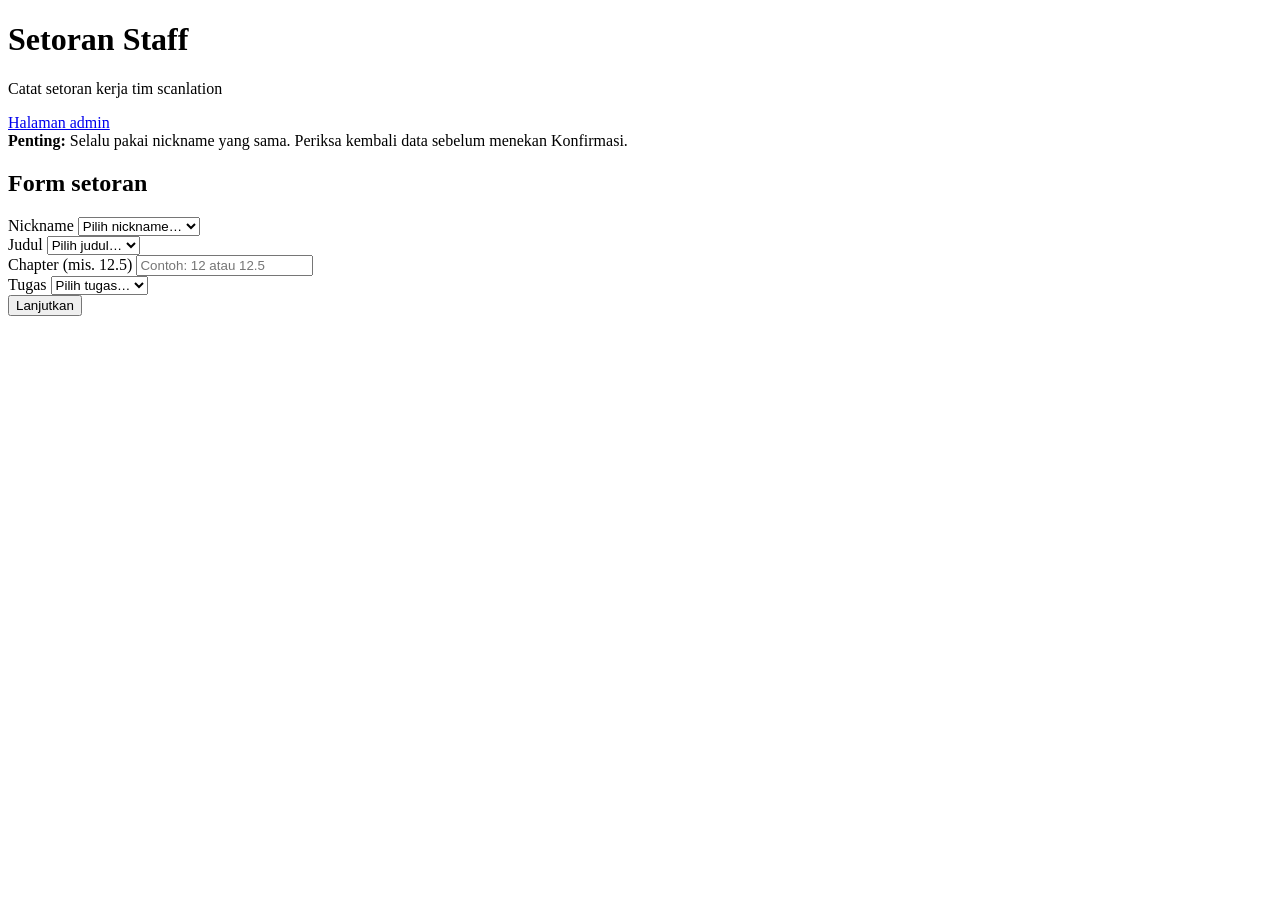
==== Ainz/public/index.html @ 2d1e639e "Add Setoran Staff app (Cloudflare Pages + D1)" ====
<!DOCTYPE html>
<html lang="id">
<head>
  <meta charset="UTF-8">
  <meta name="viewport" content="width=device-width, initial-scale=1">
  <meta name="color-scheme" content="light dark">
  <title>Setoran Staff</title>
  <link rel="stylesheet" href="/style.css">
</head>
<body>
  <main class="page">
    <header class="header">
      <h1>Setoran Staff</h1>
      <p class="subtitle">Catat setoran kerja tim scanlation</p>
      <a class="link-subtle" href="/admin">Halaman admin</a>
    </header>

    <div class="banner" role="alert">
      <strong>Penting:</strong> Selalu pakai nickname yang sama. Periksa kembali data sebelum menekan Konfirmasi.
    </div>

    <form id="form" aria-labelledby="form-title" autocomplete="off">
      <h2 id="form-title" class="visually-hidden">Form setoran</h2>

      <div class="field">
        <label for="nickname">Nickname</label>
        <select id="nickname" name="nickname" required>
          <option value="" selected>Pilih nickname…</option>
        </select>
      </div>

      <div class="field">
        <label for="judul">Judul</label>
        <select id="judul" name="judul" required>
          <option value="" selected>Pilih judul…</option>
        </select>
      </div>

      <div class="field">
        <label for="chapter">Chapter <span class="hint-inline">(mis. 12.5)</span></label>
        <input id="chapter" name="chapter" type="text" inputmode="decimal"
               pattern="^[\d.]+$" maxlength="20" required
               autocorrect="off" autocapitalize="none" spellcheck="false"
               placeholder="Contoh: 12 atau 12.5">
      </div>

      <div class="field">
        <label for="tugas">Tugas</label>
        <select id="tugas" name="tugas" required>
          <option value="" selected>Pilih tugas…</option>
        </select>
      </div>

      <button type="submit" class="btn btn-primary" id="btn-lanjut">Lanjutkan</button>
    </form>

    <section class="riwayat-card" id="riwayat-card" hidden>
      <h2 id="riwayat-heading">Riwayat 20 setoran terakhir</h2>
      <ul id="riwayat-list"></ul>
    </section>

    <div id="flash" class="flash" role="status" aria-live="polite"></div>
  </main>

  <dialog id="konfirmasi" aria-labelledby="konfirmasi-title">
    <h2 id="konfirmasi-title">Konfirmasi setoran</h2>
    <p class="hint">Periksa kembali data di bawah sebelum menekan Konfirmasi.</p>
    <dl id="konfirmasi-ringkas" class="ringkasan"></dl>
    <div class="dialog-actions">
      <button type="button" id="btn-kembali" class="btn">Kembali</button>
      <button type="button" id="btn-konfirmasi" class="btn btn-primary">Konfirmasi</button>
    </div>
    <form method="dialog" class="visually-hidden" aria-hidden="true">
      <input type="hidden" name="dlg-close" value="confirm">
    </form>
  </dialog>

  <script src="/app.js" defer></script>
</body>
</html>
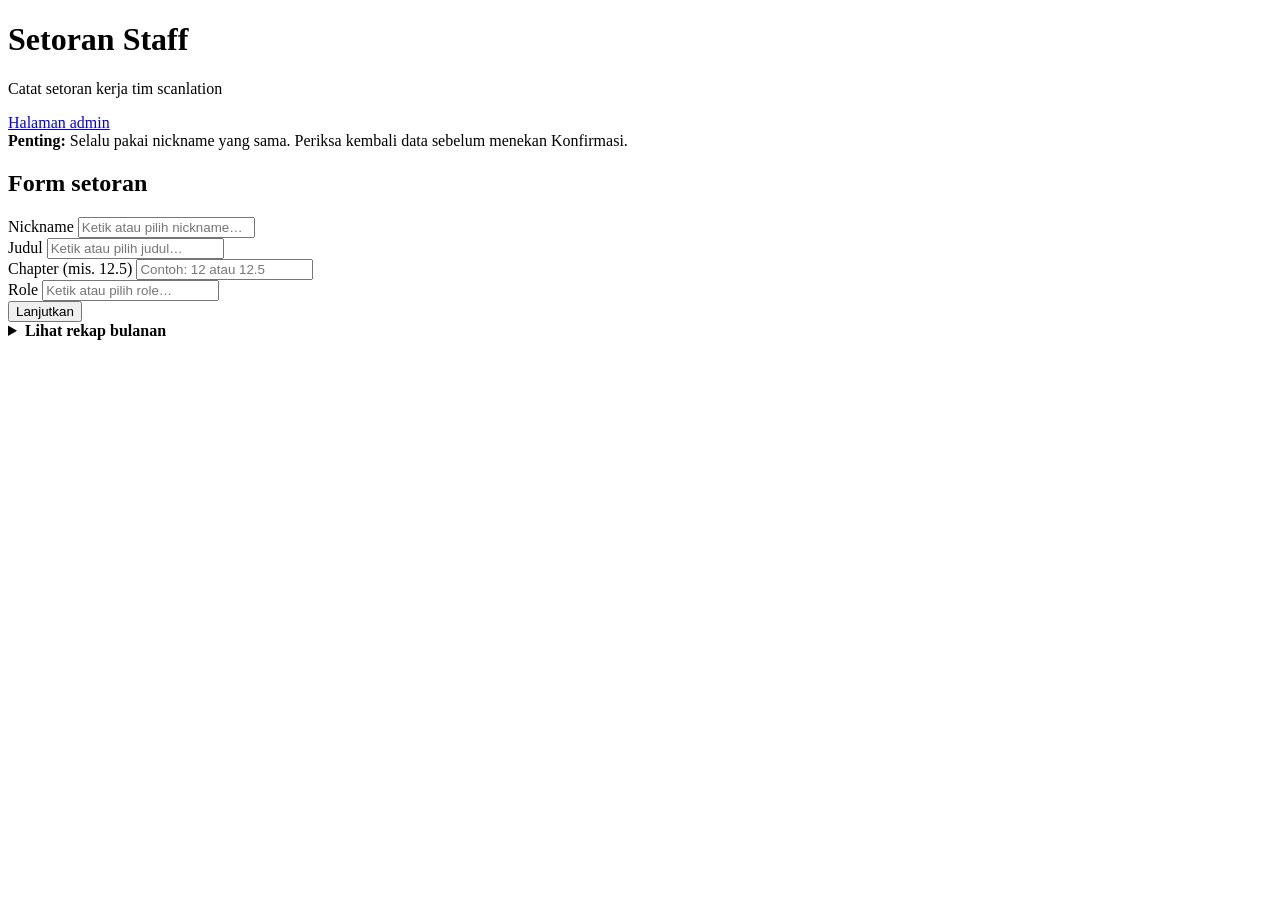
==== commit fea9120e: "UI minimalis responsif, combobox, rekap staff, istilah role" ====
--- a/Ainz/public/index.html
+++ b/Ainz/public/index.html
@@ -8,7 +8,7 @@
   <link rel="stylesheet" href="/style.css">
 </head>
 <body>
-  <main class="page">
+  <main class="page staff-page">
     <header class="header">
       <h1>Setoran Staff</h1>
       <p class="subtitle">Catat setoran kerja tim scanlation</p>
@@ -19,47 +19,91 @@
       <strong>Penting:</strong> Selalu pakai nickname yang sama. Periksa kembali data sebelum menekan Konfirmasi.
     </div>
 
-    <form id="form" aria-labelledby="form-title" autocomplete="off">
-      <h2 id="form-title" class="visually-hidden">Form setoran</h2>
+    <div id="flash" class="flash" role="status" aria-live="polite"></div>
 
-      <div class="field">
-        <label for="nickname">Nickname</label>
-        <select id="nickname" name="nickname" required>
-          <option value="" selected>Pilih nickname…</option>
-        </select>
+    <div class="staff-layout">
+      <form id="form" class="card" aria-labelledby="form-title" autocomplete="off" novalidate>
+        <h2 id="form-title" class="form-heading">Form setoran</h2>
+
+        <div class="field combo">
+          <label for="nickname">Nickname</label>
+          <input id="nickname" type="text" role="combobox" aria-autocomplete="list"
+                 aria-expanded="false" aria-controls="nickname-list" autocomplete="off"
+                 placeholder="Ketik atau pilih nickname…">
+          <input type="hidden" id="nickname-id">
+          <ul id="nickname-list" class="combo-list" role="listbox" hidden></ul>
+        </div>
+
+        <div class="field combo">
+          <label for="judul">Judul</label>
+          <input id="judul" type="text" role="combobox" aria-autocomplete="list"
+                 aria-expanded="false" aria-controls="judul-list" autocomplete="off"
+                 placeholder="Ketik atau pilih judul…">
+          <input type="hidden" id="judul-id">
+          <ul id="judul-list" class="combo-list" role="listbox" hidden></ul>
+        </div>
+
+        <div class="field">
+          <label for="chapter">Chapter <span class="hint-inline">(mis. 12.5)</span></label>
+          <input id="chapter" name="chapter" type="text" inputmode="decimal"
+                 pattern="^[\d.]+$" maxlength="20"
+                 autocorrect="off" autocapitalize="none" spellcheck="false"
+                 placeholder="Contoh: 12 atau 12.5">
+        </div>
+
+        <div class="field combo">
+          <label for="tugas">Role</label>
+          <input id="tugas" type="text" role="combobox" aria-autocomplete="list"
+                 aria-expanded="false" aria-controls="tugas-list" autocomplete="off"
+                 placeholder="Ketik atau pilih role…">
+          <input type="hidden" id="tugas-id">
+          <ul id="tugas-list" class="combo-list" role="listbox" hidden></ul>
+        </div>
+
+        <button type="submit" class="btn btn-primary w-full" id="btn-lanjut">Lanjutkan</button>
+      </form>
+
+      <div class="staff-side">
+        <section class="riwayat-card card" id="riwayat-card" hidden>
+          <h2 id="riwayat-heading">Riwayat 20 setoran terakhir</h2>
+          <ul id="riwayat-list"></ul>
+        </section>
+
+        <details class="card" id="rekap-card">
+          <summary><strong>Lihat rekap bulanan</strong></summary>
+          <p class="hint-inline">Cek hasil setoran kalau ada judul/chapter yang salah tulis.</p>
+
+          <div class="field">
+            <label for="rekap-bulan">Bulan</label>
+            <input id="rekap-bulan" type="month">
+          </div>
+          <button type="button" class="btn btn-primary" id="btn-rekap">Tampilkan rekap</button>
+
+          <div id="rekap-summary-wrap" hidden>
+            <h3 class="subheading">Total semua staff</h3>
+            <div class="table-wrap">
+              <table id="rekap-staff-table">
+                <caption class="visually-hidden">Rekap setoran per staff</caption>
+              </table>
+            </div>
+          </div>
+
+          <div class="field">
+            <label for="rekap-staff">Cek detail staff</label>
+            <select id="rekap-staff">
+              <option value="">Pilih staff…</option>
+            </select>
+          </div>
+          <div id="rekap-detail-wrap" hidden>
+            <div class="table-wrap">
+              <table id="rekap-detail-table">
+                <caption class="visually-hidden">Rincian setoran staff</caption>
+              </table>
+            </div>
+          </div>
+        </details>
       </div>
-
-      <div class="field">
-        <label for="judul">Judul</label>
-        <select id="judul" name="judul" required>
-          <option value="" selected>Pilih judul…</option>
-        </select>
-      </div>
-
-      <div class="field">
-        <label for="chapter">Chapter <span class="hint-inline">(mis. 12.5)</span></label>
-        <input id="chapter" name="chapter" type="text" inputmode="decimal"
-               pattern="^[\d.]+$" maxlength="20" required
-               autocorrect="off" autocapitalize="none" spellcheck="false"
-               placeholder="Contoh: 12 atau 12.5">
-      </div>
-
-      <div class="field">
-        <label for="tugas">Tugas</label>
-        <select id="tugas" name="tugas" required>
-          <option value="" selected>Pilih tugas…</option>
-        </select>
-      </div>
-
-      <button type="submit" class="btn btn-primary" id="btn-lanjut">Lanjutkan</button>
-    </form>
-
-    <section class="riwayat-card" id="riwayat-card" hidden>
-      <h2 id="riwayat-heading">Riwayat 20 setoran terakhir</h2>
-      <ul id="riwayat-list"></ul>
-    </section>
-
-    <div id="flash" class="flash" role="status" aria-live="polite"></div>
+    </div>
   </main>
 
   <dialog id="konfirmasi" aria-labelledby="konfirmasi-title">
